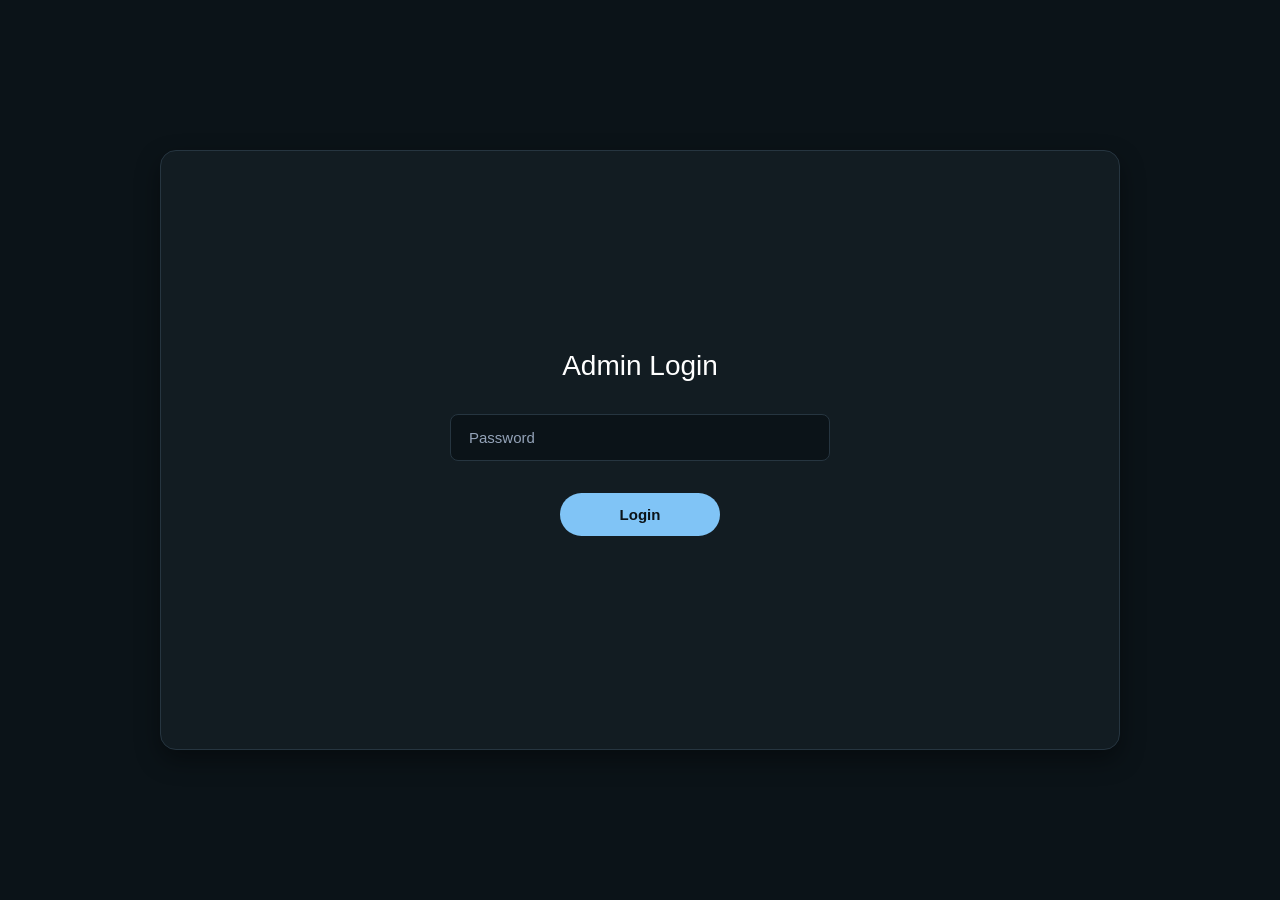
==== admin-web/index.html @ 6cae9979 "Add dark-themed admin web interface" ====
<!DOCTYPE html>
<html lang="en">

<head>
    <meta charset="UTF-8">
    <meta name="viewport" content="width=device-width, initial-scale=1.0">
    <title>Admin Login - JFMART</title>
    <link rel="stylesheet" href="css/style.css">
</head>

<body class="wireframe-bg">
    <div class="board-container center-content">
        <div class="login-card">
            <h2>Admin Login</h2>
            <form id="login-form">
                <div class="form-group">
                    <input type="password" id="password" placeholder="Password" required>
                </div>
                <button type="submit" class="btn btn-gray">Login</button>
            </form>
            <div id="login-error" class="error-message"></div>
        </div>
    </div>
    <script src="js/api.js"></script>
    <script src="js/auth.js"></script>
</body>

</html>
---- admin-web/css/style.css ----
/* ==========================================================================
   Global Reset & Color Palette (Dark Slate & Sky Blue Theme)
   ========================================================================== */
* {
    box-sizing: border-box;
    margin: 0;
    padding: 0;
    font-family: -apple-system, BlinkMacSystemFont, "Segoe UI", Roboto, Helvetica, Arial, sans-serif;
}

:root {
    --bg-canvas: #0B1318;          /* Deep dark slate background */
    --board-bg: #121C22;           /* Card & board background */
    --panel-bg: #1A262F;           /* Inner content panels */
    --accent-blue: #80C4F6;        /* Light sky blue primary accent */
    --accent-blue-hover: #67B5F3;  /* Darker blue hover */
    --text-primary: #FFFFFF;       /* Primary text */
    --text-secondary: #94A3B8;     /* Muted secondary text & placeholders */
    --border-color: #263540;       /* Border & outline color */
    --input-bg: #0B1318;          /* Input field background */
    --danger-red: #F87171;         /* Error text & badges */
    --success-green: #34D399;      /* Success badges */
    --warning-yellow: #FBBF24;     /* Warning badges */
}

/* Base Body Styling */
body.wireframe-bg {
    background-color: var(--bg-canvas);
    color: var(--text-primary);
    display: flex;
    justify-content: center;
    align-items: center;
    min-height: 100vh;
    padding: 20px;
}

/* Board Outer Wrapper */
.board-container {
    background-color: var(--board-bg);
    width: 100%;
    max-width: 960px;
    min-height: 600px;
    position: relative;
    padding: 40px;
    border-radius: 16px;
    border: 1px solid var(--border-color);
    box-shadow: 0 10px 25px rgba(0, 0, 0, 0.4);
    display: flex;
    flex-direction: column;
}

.board-container.center-content {
    justify-content: center;
    align-items: center;
}

/* Navigation & Titles */
.top-nav {
    position: absolute;
    top: 30px;
    left: 30px;
}

.page-title {
    text-align: center;
    font-size: 24px;
    font-weight: 600;
    color: var(--text-primary);
    margin-bottom: 24px;
    letter-spacing: 0.5px;
}

/* ==========================================================================
   Button Components
   ========================================================================== */
.btn {
    display: inline-block;
    padding: 12px 24px;
    font-size: 15px;
    font-weight: 600;
    text-align: center;
    text-decoration: none;
    border: 1px solid transparent;
    border-radius: 50px; /* Pill shape matching screenshot */
    cursor: pointer;
    transition: all 0.2s ease-in-out;
}

.btn-gray {
    background-color: var(--accent-blue);
    color: var(--bg-canvas);
}

.btn-gray:hover {
    background-color: var(--accent-blue-hover);
    transform: translateY(-1px);
}

.btn-outline {
    background-color: transparent;
    border-color: var(--border-color);
    color: var(--text-primary);
}

.btn-outline:hover {
    border-color: var(--text-secondary);
    background-color: rgba(255, 255, 255, 0.05);
}

.btn-primary {
    background-color: var(--accent-blue);
    color: var(--bg-canvas);
}

.btn-primary:hover {
    background-color: var(--accent-blue-hover);
}

/* Error Messages */
.error-message {
    color: var(--danger-red);
    font-size: 13px;
    margin-top: 14px;
    text-align: center;
}

/* ==========================================================================
   1. Admin Login Screen (index.html)
   ========================================================================== */
.login-card {
    width: 100%;
    max-width: 380px;
    text-align: center;
}

.login-card h2 {
    font-size: 28px;
    font-weight: 500;
    color: var(--text-primary);
    margin-bottom: 32px;
}

.form-group {
    margin-bottom: 24px;
}

.form-group input {
    width: 100%;
    padding: 14px 18px;
    background-color: var(--input-bg);
    border: 1px solid var(--border-color);
    border-radius: 8px;
    font-size: 15px;
    color: var(--text-primary);
    text-align: left;
    outline: none;
    transition: border-color 0.2s ease;
}

.form-group input:focus {
    border-color: var(--accent-blue);
}

.form-group input::placeholder {
    color: var(--text-secondary);
}

.login-card .btn {
    width: 160px;
    padding: 12px;
    margin-top: 8px;
}

/* ==========================================================================
   2. Dashboard View (dashboard.html)
   ========================================================================== */
.dashboard-layout {
    display: flex;
    gap: 24px;
    flex: 1;
    align-items: stretch;
    margin-bottom: 20px;
}

.forecast-panel {
    flex: 3;
    background-color: var(--panel-bg);
    border: 1px solid var(--border-color);
    border-radius: 12px;
    padding: 20px;
    display: flex;
    flex-direction: column;
    justify-content: center;
    align-items: center;
    position: relative;
    min-height: 360px;
}

.panel-caption {
    margin-top: 16px;
    font-size: 15px;
    font-weight: 500;
    color: var(--text-secondary);
}

.nav-grid {
    flex: 1.2;
    display: grid;
    grid-template-columns: 1fr 1fr;
    grid-template-rows: 1fr 1fr;
    gap: 16px;
}

.nav-btn {
    background-color: var(--panel-bg);
    border: 1px solid var(--border-color);
    color: var(--text-primary);
    display: flex;
    justify-content: center;
    align-items: center;
    text-decoration: none;
    font-size: 15px;
    font-weight: 500;
    border-radius: 12px;
    transition: all 0.2s ease;
}

.nav-btn:hover {
    border-color: var(--accent-blue);
    color: var(--accent-blue);
    background-color: rgba(128, 196, 246, 0.05);
}

.dashboard-footer {
    display: flex;
    justify-content: flex-end;
}

/* ==========================================================================
   3. Content Panels & Tables (clients.html, products.html, orders.html)
   ========================================================================== */
.content-panel {
    background-color: var(--panel-bg);
    border: 1px solid var(--border-color);
    flex: 1;
    border-radius: 12px;
    padding: 24px;
    display: flex;
    flex-direction: column;
}

.panel-header-actions {
    display: flex;
    justify-content: space-between;
    align-items: center;
    margin-bottom: 16px;
}

.panel-instruction {
    font-size: 14px;
    font-weight: 400;
    color: var(--text-secondary);
}

/* Functional Data Tables */
.data-table {
    width: 100%;
    border-collapse: collapse;
    background-color: var(--board-bg);
    border-radius: 8px;
    overflow: hidden;
    margin-top: 12px;
    font-size: 14px;
    border: 1px solid var(--border-color);
}

.data-table th, 
.data-table td {
    padding: 14px 16px;
    text-align: left;
    border-bottom: 1px solid var(--border-color);
    color: var(--text-primary);
}

.data-table th {
    background-color: var(--input-bg);
    color: var(--text-secondary);
    font-weight: 600;
}

.data-table tbody tr:hover {
    background-color: rgba(255, 255, 255, 0.02);
}

/* Status Badges */
.badge {
    padding: 4px 10px;
    border-radius: 12px;
    font-size: 12px;
    font-weight: 600;
}

.badge-warning {
    background-color: rgba(251, 191, 36, 0.15);
    color: var(--warning-yellow);
}

.badge-danger {
    background-color: rgba(248, 113, 113, 0.15);
    color: var(--danger-red);
}

.badge-success {
    background-color: rgba(52, 211, 153, 0.15);
    color: var(--success-green);
}

/* ==========================================================================
   4. Records View (records.html)
   ========================================================================== */
.records-dual-panel {
    display: flex;
    gap: 24px;
    flex: 1;
    margin-bottom: 10px;
}

.record-box {
    flex: 1;
    display: flex;
    flex-direction: column;
    align-items: center;
}

.record-box h3 {
    font-size: 15px;
    font-weight: 500;
    color: var(--text-secondary);
    margin-bottom: 12px;
}

.record-scroll-view {
    background-color: var(--panel-bg);
    border: 1px solid var(--border-color);
    width: 100%;
    flex: 1;
    min-height: 320px;
    border-radius: 12px;
    padding: 16px;
    overflow-y: auto;
    color: var(--text-primary);
}

.export-btn {
    margin-top: 16px;
    width: 130px;
}
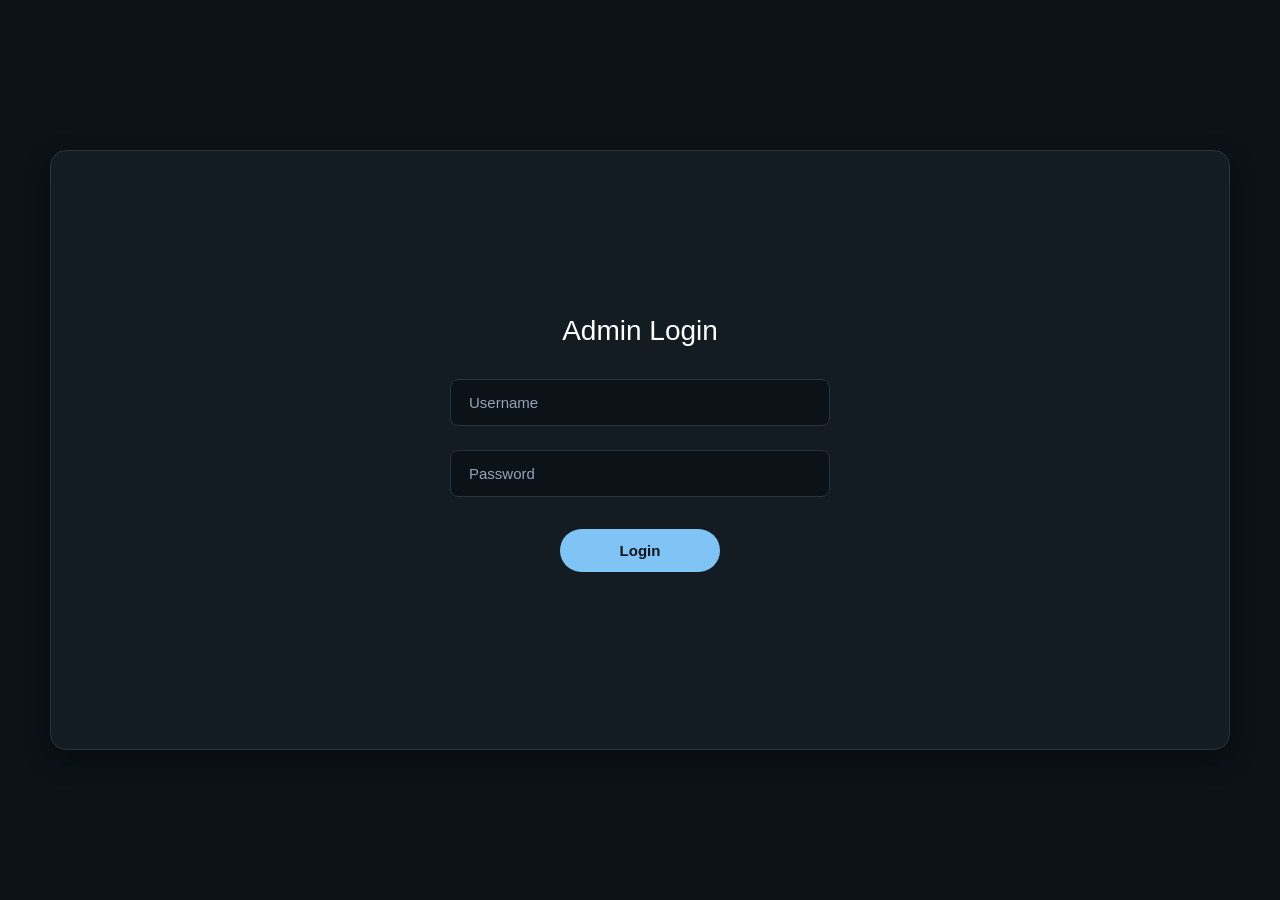
==== commit 7aad987f: "Connect admin website to the server and add admin dashboard support Adapt the admin-web prototype to" ====
--- a/admin-web/index.html
+++ b/admin-web/index.html
@@ -14,15 +14,19 @@
             <h2>Admin Login</h2>
             <form id="login-form">
                 <div class="form-group">
-                    <input type="password" id="password" placeholder="Password" required>
+                    <input type="text" id="username" placeholder="Username" autocomplete="username" required>
                 </div>
-                <button type="submit" class="btn btn-gray">Login</button>
+                <div class="form-group">
+                    <input type="password" id="password" placeholder="Password" autocomplete="current-password" required>
+                </div>
+                <button type="submit" id="login-button" class="btn btn-gray">Login</button>
             </form>
             <div id="login-error" class="error-message"></div>
         </div>
     </div>
     <script src="js/api.js"></script>
+    <script src="js/ui.js"></script>
     <script src="js/auth.js"></script>
 </body>
 
-</html>+</html>
--- a/admin-web/css/style.css
+++ b/admin-web/css/style.css
@@ -38,7 +38,7 @@
 .board-container {
     background-color: var(--board-bg);
     width: 100%;
-    max-width: 960px;
+    max-width: 1180px;
     min-height: 600px;
     position: relative;
     padding: 40px;
@@ -259,7 +259,22 @@
 .panel-instruction {
     font-size: 14px;
     font-weight: 400;
+    line-height: 1.5;
     color: var(--text-secondary);
+    margin-bottom: 16px;
+}
+
+.panel-header-actions .panel-instruction,
+.panel-header-actions .section-title {
+    margin-bottom: 0;
+}
+
+.content-panel > .section-title {
+    margin-bottom: 12px;
+}
+
+.content-panel + .content-panel {
+    margin-top: 20px;
 }
 
 /* Functional Data Tables */
@@ -294,10 +309,21 @@
 
 /* Status Badges */
 .badge {
+    display: inline-block;
     padding: 4px 10px;
     border-radius: 12px;
     font-size: 12px;
     font-weight: 600;
+    line-height: 1.3;
+    white-space: nowrap;
+}
+
+/* Several badges in one table cell: stacked with a clear gap */
+.badge-stack {
+    display: flex;
+    flex-direction: column;
+    align-items: flex-start;
+    gap: 8px;
 }
 
 .badge-warning {
@@ -354,4 +380,152 @@
 .export-btn {
     margin-top: 16px;
     width: 130px;
-}+}
+
+/* ==========================================================================
+   5. Additions for the live admin site (same palette as above).
+   No inline styles are used anywhere: the server's content security policy forbids them.
+   ========================================================================== */
+.hidden { display: none !important; }
+.muted { color: var(--text-secondary); font-size: 13px; }
+.num { text-align: right; }
+.nowrap { white-space: nowrap; }
+.table-wrap { overflow-x: auto; }
+.error-message.left { text-align: left; }
+.section-title { font-size: 16px; font-weight: 600; margin: 18px 0 6px; }
+.section-title:first-child { margin-top: 0; }
+
+.btn-small { padding: 6px 14px; font-size: 13px; }
+.btn-danger { background: transparent; border-color: var(--danger-red); color: var(--danger-red); }
+.btn-danger:hover { background-color: rgba(248, 113, 113, 0.1); }
+.btn[disabled] { opacity: 0.45; cursor: not-allowed; transform: none; }
+.actions { display: flex; flex-wrap: wrap; gap: 6px; }
+
+.toolbar { display: flex; flex-wrap: wrap; gap: 10px; align-items: center; margin-bottom: 12px; }
+.toolbar .spacer { flex: 1; }
+.toolbar label.check { display: flex; align-items: center; gap: 6px; color: var(--text-secondary); font-size: 14px; }
+
+.input {
+    background-color: var(--input-bg);
+    border: 1px solid var(--border-color);
+    border-radius: 8px;
+    color: var(--text-primary);
+    padding: 10px 12px;
+    font-size: 14px;
+    outline: none;
+    width: 100%;
+    font-family: inherit;
+}
+.input:focus { border-color: var(--accent-blue); }
+.input.compact { width: auto; padding: 7px 10px; }
+.input.money { width: 120px; text-align: right; }
+.input.qty { width: 76px; text-align: right; }
+select.input option { background-color: var(--board-bg); }
+
+.field { display: flex; flex-direction: column; gap: 6px; margin-bottom: 14px; }
+.field label { font-size: 13px; color: var(--text-secondary); }
+.form-grid { display: grid; grid-template-columns: 1fr 1fr; gap: 0 16px; }
+.form-grid .wide { grid-column: 1 / -1; }
+
+.tabs { display: flex; flex-wrap: wrap; gap: 8px; margin-bottom: 12px; }
+.tab {
+    padding: 7px 16px;
+    border-radius: 50px;
+    border: 1px solid var(--border-color);
+    background: transparent;
+    color: var(--text-secondary);
+    font-size: 13px;
+    font-weight: 600;
+    cursor: pointer;
+}
+.tab:hover { border-color: var(--text-secondary); }
+.tab.active { background-color: var(--accent-blue); border-color: var(--accent-blue); color: var(--bg-canvas); }
+
+.cards { display: grid; grid-template-columns: repeat(auto-fit, minmax(170px, 1fr)); gap: 14px; margin-bottom: 20px; }
+.card-stat {
+    display: block;
+    background-color: var(--panel-bg);
+    border: 1px solid var(--border-color);
+    border-radius: 12px;
+    padding: 16px;
+    color: var(--text-primary);
+    text-decoration: none;
+}
+a.card-stat:hover { border-color: var(--accent-blue); }
+.card-stat .value { font-size: 26px; font-weight: 600; }
+.card-stat .label { font-size: 13px; color: var(--text-secondary); margin-top: 2px; }
+.card-stat.alert .value { color: var(--danger-red); }
+
+.badge-info { background-color: rgba(128, 196, 246, 0.15); color: var(--accent-blue); }
+.badge-muted { background-color: rgba(148, 163, 184, 0.15); color: var(--text-secondary); }
+.danger-text { color: var(--danger-red); }
+.success-text { color: var(--success-green); }
+
+.nav-grid { grid-template-rows: none; grid-auto-rows: minmax(64px, 1fr); }
+.empty-state { text-align: center; color: var(--text-secondary); }
+.empty-state .big { font-size: 16px; font-weight: 500; margin-bottom: 4px; }
+
+.modal-backdrop {
+    position: fixed;
+    inset: 0;
+    background: rgba(0, 0, 0, 0.65);
+    display: flex;
+    justify-content: center;
+    align-items: flex-start;
+    padding: 40px 16px;
+    overflow-y: auto;
+    z-index: 50;
+}
+.modal {
+    background-color: var(--board-bg);
+    border: 1px solid var(--border-color);
+    border-radius: 14px;
+    padding: 24px;
+    width: 100%;
+    max-width: 860px;
+}
+.modal.narrow { max-width: 480px; }
+.modal h3 { font-size: 20px; font-weight: 600; margin-bottom: 14px; }
+.modal-actions { display: flex; flex-wrap: wrap; justify-content: flex-end; gap: 10px; margin-top: 18px; }
+
+.notice {
+    background-color: rgba(128, 196, 246, 0.08);
+    border: 1px solid var(--accent-blue);
+    border-radius: 8px;
+    padding: 10px 14px;
+    font-size: 14px;
+    margin: 10px 0;
+}
+.kv { display: grid; grid-template-columns: 150px 1fr; gap: 4px 12px; font-size: 14px; margin-bottom: 12px; }
+.kv dt { color: var(--text-secondary); }
+
+.toast {
+    position: fixed;
+    right: 20px;
+    bottom: 20px;
+    background-color: var(--panel-bg);
+    border: 1px solid var(--success-green);
+    color: var(--text-primary);
+    border-radius: 10px;
+    padding: 12px 18px;
+    z-index: 60;
+    max-width: 360px;
+}
+.toast.error { border-color: var(--danger-red); }
+
+.record-scroll-view .row { border-bottom: 1px solid var(--border-color); padding: 10px 0; }
+.record-scroll-view .row:last-child { border-bottom: none; }
+.record-scroll-view .row .title { font-weight: 600; }
+.record-box { align-items: stretch; }
+
+@media (max-width: 760px) {
+    .form-grid { grid-template-columns: 1fr; }
+    .dashboard-layout, .records-dual-panel { flex-direction: column; }
+    .board-container { padding: 20px; }
+    .top-nav { position: static; margin-bottom: 12px; }
+}
+
+.export-btn { width: auto; }
+.record-scroll-view .row .muted { margin: 2px 0; }
+
+.nav-btn { padding: 8px; text-align: center; }
